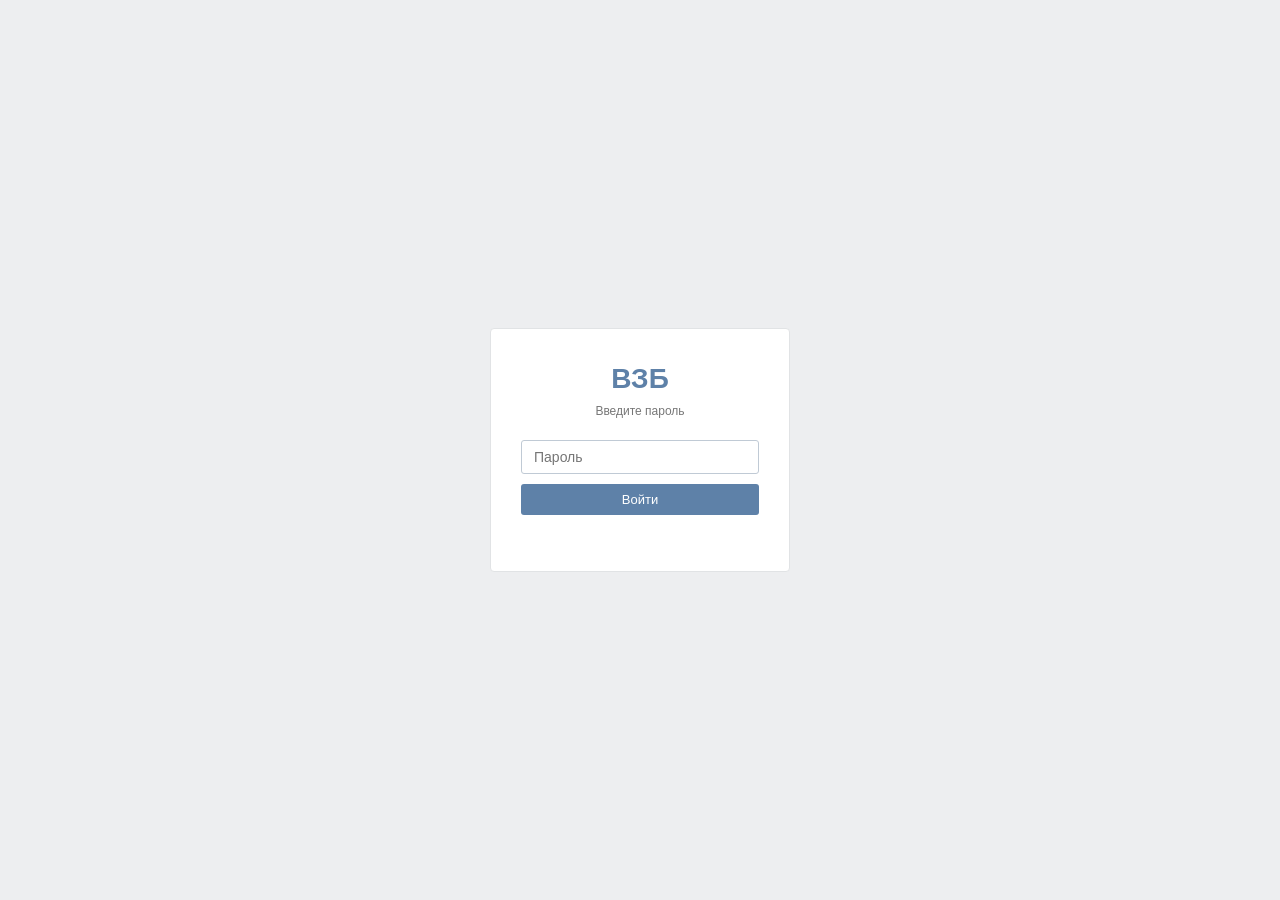
==== index.html @ bf8273ec "Update index.html" ====
<!DOCTYPE html>
<html lang="ru">
<head>
<meta charset="UTF-8">
<meta name="viewport" content="width=device-width, initial-scale=1.0">
<title>ВЗБ</title>
<style>

* { margin: 0; padding: 0; box-sizing: border-box; }
body { font-family: Tahoma, Arial, sans-serif; font-size: 13px; background: #edeef0; color: #333; line-height: 1.4; }
#login { position: fixed; inset: 0; display: flex; align-items: center; justify-content: center; background: #edeef0; z-index: 9999; }
.login-box { background: #fff; border: 1px solid #e1e3e5; border-radius: 4px; padding: 30px; text-align: center; width: 300px; max-width: 90vw; }
.login-box h1 { color: #5e81a8; font-size: 28px; margin-bottom: 5px; }
.login-sub { color: #777; font-size: 12px; margin-bottom: 20px; }
.login-box input { width: 100%; padding: 8px 12px; border: 1px solid #c0cad5; border-radius: 3px; font-family: inherit; font-size: 14px; margin-bottom: 10px; outline: none; }
.login-box input:focus { border-color: #5e81a8; }
.login-box button { width: 100%; padding: 8px; background: #5e81a8; color: #fff; border: none; border-radius: 3px; font-family: inherit; font-size: 13px; cursor: pointer; }
.login-box button:hover { background: #6d94be; }
.lerr { font-size: 12px; margin-top: 10px; min-height: 16px; }
@keyframes shake { 0%, 100% { transform: translateX(0); } 20% { transform: translateX(-8px); } 40% { transform: translateX(8px); } 60% { transform: translateX(-6px); } 80% { transform: translateX(6px); } }
#app { display: none; flex-direction: column; min-height: 100vh; }
.header { background: #5e81a8; height: 42px; display: flex; align-items: center; }
.header-inner { max-width: 960px; margin: 0 auto; width: 100%; padding: 0 15px; display: flex; align-items: center; gap: 15px; }
.logo { color: #fff; font-size: 18px; font-weight: bold; }
.status-text { color: rgba(255,255,255,0.7); font-size: 12px; flex: 1; }
.btn-link { background: none; border: none; color: #fff; cursor: pointer; font-size: 12px; text-decoration: underline; font-family: inherit; }
.btn-link:hover { text-decoration: none; }
.layout { max-width: 960px; margin: 10px auto; width: 100%; padding: 0 15px; display: flex; gap: 10px; flex: 1; }
.sidebar { width: 200px; flex-shrink: 0; }
.side-section { background: #fff; border: 1px solid #e1e3e5; border-radius: 4px; margin-bottom: 10px; overflow: hidden; }
.side-header { background: #f5f7fa; padding: 8px 12px; font-weight: bold; font-size: 12px; color: #555; border-bottom: 1px solid #e1e3e5; }
.side-item { padding: 8px 12px; cursor: pointer; font-size: 13px; }
.side-item:hover { background: #f5f7fa; }
.side-item.active { background: #dae1e8; font-weight: bold; color: #000; }
.side-empty { padding: 12px; color: #999; font-size: 12px; text-align: center; }
.badge-pub { color: #4bb34b; font-size: 14px; }
.badge-dirty { color: #e69138; font-size: 14px; }
.side-news { border-color: #5e81a8; border-left: 3px solid #5e81a8; }
.side-header-news { color: #5e81a8; background: #e8eef5; border-bottom-color: #c5d3e4; }
.side-item-news { font-weight: bold; font-size: 14px; color: #5e81a8; background: #f0f4f8; border-left: 3px solid transparent; }
.side-item-news:hover { background: #e0e8f0; }
.side-item-news.active { background: #dae1e8; color: #000; border-left-color: #5e81a8; }
.page-select-wrap { position: relative; }
.page-select-btn { width: 100%; padding: 10px 12px; background: #fff; border: 1px solid #c0cad5; border-radius: 3px; font-family: inherit; font-size: 13px; cursor: pointer; text-align: left; display: flex; justify-content: space-between; align-items: center; }
.page-select-btn:hover { background: #f5f7fa; border-color: #5e81a8; }
.page-select-arrow { font-size: 10px; color: #777; transition: transform 0.2s; }
.page-select-list { display: none; margin-top: 4px; border: 1px solid #e1e3e5; border-radius: 3px; background: #fff; max-height: 200px; overflow-y: auto; }
.page-select-list.open { display: block; }
.page-select-list .side-item { padding: 8px 12px; font-size: 13px; cursor: pointer; }
.page-select-list .side-item:hover { background: #f5f7fa; }
.page-select-list .side-item.active { background: #dae1e8; font-weight: bold; }
.content { flex: 1; min-width: 0; }
.page-card, .news-card { background: #fff; border: 1px solid #e1e3e5; border-radius: 4px; padding: 15px; margin-bottom: 10px; }
.news-card h3 { margin: 0 0 8px 0; font-size: 15px; color: #333; }
.news-card .date { font-size: 11px; color: #777; margin-bottom: 8px; }
.news-card p { margin: 0; white-space: pre-wrap; word-wrap: break-word; }
.empty-state { text-align: center; padding: 40px; color: #777; }
.apanel { display: none; background: #fff; border-top: 1px solid #e1e3e5; padding: 10px 15px; max-width: 960px; margin: 0 auto; width: 100%; }
.apanel.visible { display: flex; flex-wrap: wrap; gap: 8px; align-items: center; }
.ainfo { font-size: 12px; color: #5e81a8; font-weight: bold; margin-right: 15px; }
.btn { padding: 6px 12px; background: #e9ebee; border: 1px solid #bdc3c7; color: #333; border-radius: 3px; font-family: inherit; font-size: 12px; cursor: pointer; }
.btn:hover { background: #dfe2e6; }
.btn.btn-d { background: #ffe6e6; border-color: #dd4b39; color: #dd4b39; }
.btn.btn-s { background: #5e81a8; color: #fff; border: none; }
.btn.btn-s:hover { background: #6d94be; }
#modal-root { position: fixed; inset: 0; z-index: 10000; pointer-events: none; }
#modal-root.open { pointer-events: all; }
#modal-root .overlay { position: absolute; inset: 0; background: rgba(0,0,0,0.5); pointer-events: all; }
#modal-root .modal { position: absolute; top: 50%; left: 50%; transform: translate(-50%, -50%); background: #fff; border: 1px solid #e1e3e5; border-radius: 4px; padding: 20px; width: 450px; max-width: 90vw; max-height: 85vh; overflow-y: auto; }
#modal-root .modal h2 { margin: 0 0 12px 0; font-size: 16px; color: #333; }
#modal-root textarea { width: 100%; height: 120px; padding: 8px; border: 1px solid #c0cad5; border-radius: 3px; resize: vertical; font-family: inherit; font-size: 13px; margin-bottom: 10px; box-sizing: border-box; }
#modal-root input[type="text"] { width: 100%; padding: 8px; border: 1px solid #c0cad5; border-radius: 3px; font-family: inherit; font-size: 13px; margin-bottom: 10px; }
#modal-root .btn-modal { padding: 6px 12px; background: #5e81a8; color: #fff; border: none; border-radius: 3px; font-family: inherit; font-size: 12px; cursor: pointer; }
#modal-root .btn-cancel { padding: 6px 12px; background: transparent; border: 1px solid #bdc3c7; color: #333; border-radius: 3px; font-family: inherit; font-size: 12px; cursor: pointer; margin-left: 8px; }
#modal-root pre { background: #f0f0f0; padding: 10px; border-radius: 3px; font-family: Consolas, monospace; font-size: 12px; white-space: pre-wrap; word-break: break-all; margin-top: 10px; }
@media (max-width: 768px) { .layout { flex-direction: column; } .sidebar { width: 100%; margin-bottom: 10px; } }

</style>
</head>
<body>
<div id="login">
<div class="login-box"><h1>ВЗБ</h1><div class="login-sub">Введите пароль</div>
<input type="password" id="pwd" placeholder="Пароль" autocomplete="off">
<button id="loginBtn">Войти</button>
<div class="lerr" id="lerr"></div></div></div>
<div id="app">
<div class="header"><div class="header-inner"><span class="logo">ВЗБ</span><span class="status-text" id="status"></span><button class="btn-link" id="outBtn">Выход</button></div></div>
<div class="layout"><div class="sidebar" id="sidebar"></div><div class="content" id="content"></div></div>
</div>
<script>
var PUBLISHED_PAGES = {"1":"Сейчас глав нет, но мы их готовим"};
var PUBLISHED_NEWS = [{"id":1,"title":"«Внеземное богатство» снова в деле","content":"Хорошие новости для поклонников «Внеземного богатства»!\nПроект возвращается: мы активно работаем над новыми главами и планируем опубликовать их в ближайшее время. Спасибо, что остаётесь с нами — продолжение уже на подходе. 😊","date":"09.09.2026"}];
var VPWD = "взб";
var user = null, curView = "page", curPage = 1;
document.getElementById("loginBtn").onclick = login;
document.getElementById("pwd").addEventListener("keydown", function(e){ if(e.key==="Enter") login(); });
document.getElementById("outBtn").onclick = logout;
function login(){
  var p = document.getElementById("pwd").value;
  var err = document.getElementById("lerr");
  if(p === VPWD){
    err.style.color = "#4bb34b";
    err.textContent = "✓ Верно. Вход...";
    setTimeout(function(){
      document.getElementById("login").style.display = "none";
      document.getElementById("app").style.display = "flex";
      user = "viewer";
      render();
      err.textContent = "";
      err.style.color = "";
    }, 400);
  } else {
    err.style.color = "#dd4b39";
    err.textContent = "✗ Неверный пароль";
    document.getElementById("pwd").value = "";
    document.getElementById("pwd").focus();
  }
}
function logout(){
  user = null; curView = "page"; curPage = 1;
  document.getElementById("app").style.display = "none";
  document.getElementById("login").style.display = "flex";
  document.getElementById("pwd").value = "";
  document.getElementById("lerr").textContent = "";
  document.getElementById("lerr").style.color = "";
}
function esc(t){ var d=document.createElement("div"); d.textContent=t; return d.innerHTML; }
function getPageNums(){ return Object.keys(PUBLISHED_PAGES).map(Number).sort(function(a,b){return a-b;}); }
function getNews(){ return PUBLISHED_NEWS.slice().sort(function(a,b){return b.id-a.id;}); }
function render(){ renderStatus(); renderSidebar(); renderContent(); }
function renderStatus(){
  document.getElementById("status").textContent = "Зритель | Стр: " + Object.keys(PUBLISHED_PAGES).length + " | Новостей: " + PUBLISHED_NEWS.length;
}
function renderSidebar(){
  var h = "", nums = getPageNums();
  var news = getNews();
  h += "<div class=\"side-section side-news\">";
  h += "<div class=\"side-header side-header-news\">Новости</div>";
  if(news.length === 0){ h += "<div class=\"side-empty\">Нет новостей</div>"; }
  else { h += "<div class=\"side-item side-item-news"+(curView===\"news\"?\" active\":\"\")+"\" onclick=\"goToNews()\">📰 Новости ("+news.length+")</div>"; }
  h += "</div>";
  h += "<div class=\"side-section\"><div class=\"side-header\">Страницы</div>";
  if(nums.length === 0){ h += "<div class=\"side-empty\">Нет страниц</div>"; }
  else {
    h += "<div class=\"page-select-wrap\"><button class=\"page-select-btn\" onclick=\"togglePageList()\">📄 Стр. "+curPage+" <span class=\"page-select-arrow\">▼</span></button>";
    h += "<div class=\"page-select-list\" id=\"pageSelectList\">";
    for(var i=0;i<nums.length;i++){ var n=nums[i]; var act=(curView===\"page\"&&n===curPage); h += "<div class=\"side-item"+(act?\" active\":\"\")+"\" onclick=\"goToPage("+n+")\">Стр. "+n+"</div>"; }
    h += "</div></div>";
  }
  h += "</div>";
  document.getElementById("sidebar").innerHTML = h;
}
function togglePageList(){ var list=document.getElementById("pageSelectList"); if(list) list.classList.toggle("open"); }
function renderContent(){
  var el = document.getElementById("content");
  if(curView === "news"){
    var news = getNews();
    if(news.length === 0){ el.innerHTML = "<div class=\"empty-state\">Нет новостей</div>"; return; }
    var h = "";
    for(var i=0;i<news.length;i++){ var item=news[i]; h += "<div class=\"news-card\"><h3>"+esc(item.title||"Без заголовка")+"</h3><div class=\"date\">"+esc(item.date||"")+"</div><p>"+esc(item.content||"")+"</p></div>"; }
    el.innerHTML = h; return;
  }
  var nums = getPageNums();
  if(nums.length === 0){ el.innerHTML = "<div class=\"empty-state\">Нет страниц</div>"; return; }
  if(!PUBLISHED_PAGES.hasOwnProperty(String(curPage))) curPage = nums[0]||1;
  var pc = PUBLISHED_PAGES[String(curPage)]||"";
  if(pc.trim() === "") el.innerHTML = "<div class=\"page-card\"><div class=\"empty-state\">Пустая страница "+curPage+"</div></div>";
  else el.innerHTML = "<div class=\"page-card\">"+esc(pc)+"</div>";
}
function goToPage(n){ curView="page"; curPage=n; render(); }
function goToNews(){ curView="news"; render(); }
document.addEventListener("keydown", function(e){
  if(!user) return;
  if(e.target.tagName === "INPUT") return;
  if(curView !== "page") return;
  var nums = getPageNums(); if(nums.length === 0) return;
  var idx = nums.indexOf(curPage);
  if(e.key === "ArrowLeft" && idx > 0){ curPage = nums[idx-1]; render(); }
  else if(e.key === "ArrowRight" && idx < nums.length-1){ curPage = nums[idx+1]; render(); }
});
</script>
</body>
</html>
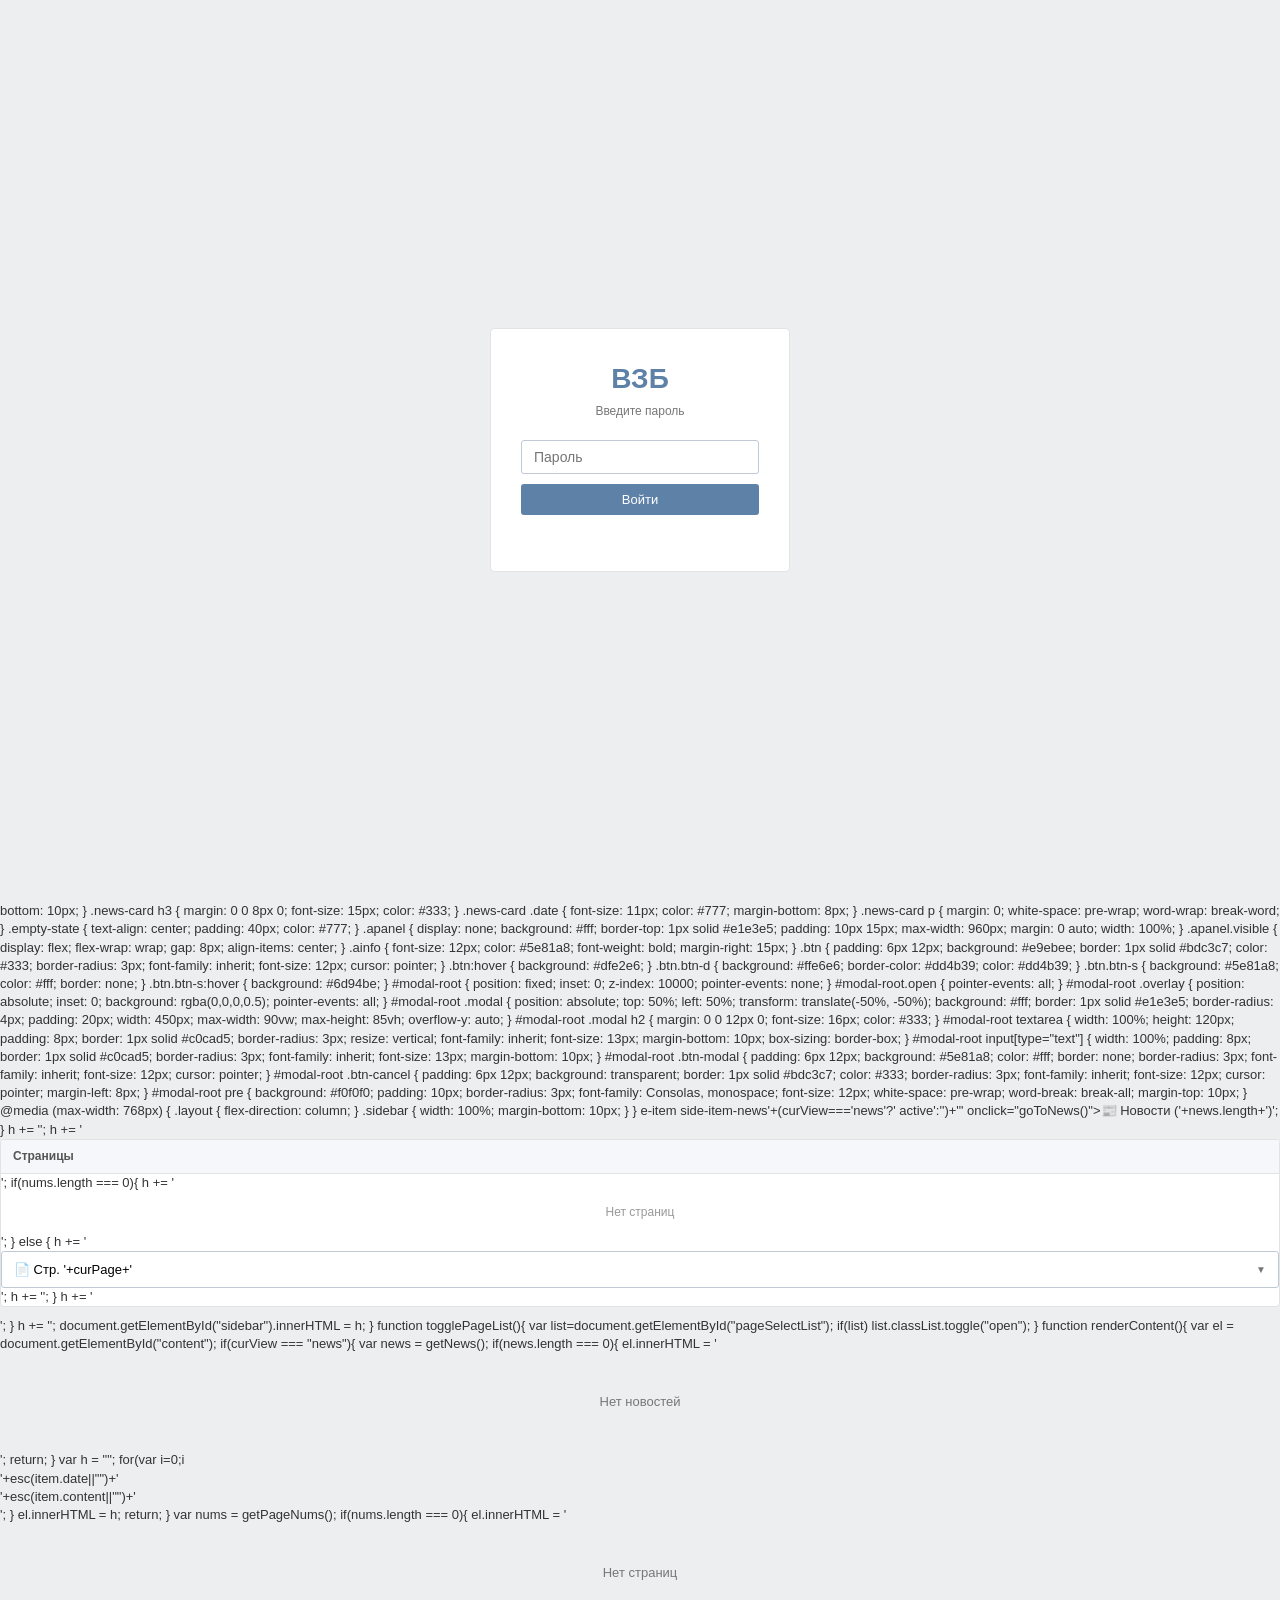
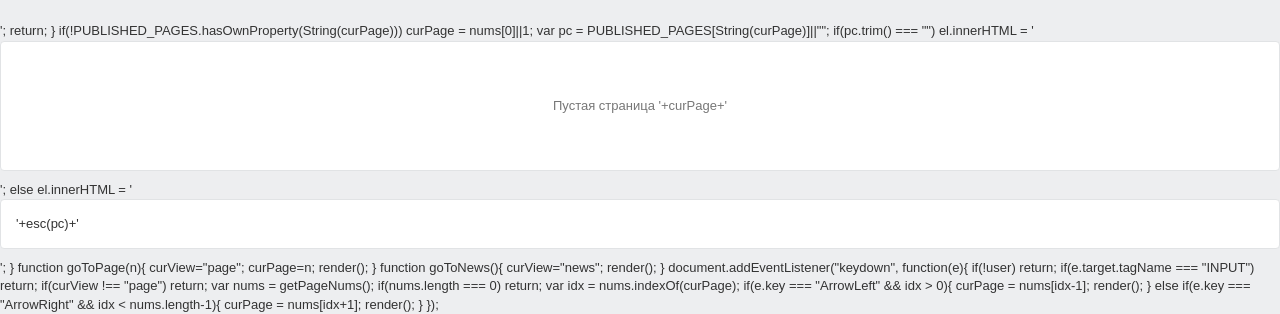
==== commit a0e9fb9f: "Update index.html" ====
--- a/index.html
+++ b/index.html
@@ -89,7 +89,7 @@
 </div>
 <script>
 var PUBLISHED_PAGES = {"1":"Сейчас глав нет, но мы их готовим"};
-var PUBLISHED_NEWS = [{"id":1,"title":"«Внеземное богатство» снова в деле","content":"Хорошие новости для поклонников «Внеземного богатства»!\nПроект возвращается: мы активно работаем над новыми главами и планируем опубликовать их в ближайшее время. Спасибо, что остаётесь с нами — продолжение уже на подходе. 😊","date":"09.09.2026"}];
+var PUBLISHED_NEWS = [{"id":1,"title":"«Внеземное богатство» снова в деле","content":"Хорошие новости для поклонников «Внеземного богатства»!\nПроект возвращается: мы активно работаем над новыми главами и планируем опубликовать их в ближайшее время. Спасибо, что остаётесь с нами — продолжение уже на подходе. 😊","date":"10.09.2026"}];
 var VPWD = "взб";
 var user = null, curView = "page", curPage = 1;
 document.getElementById("loginBtn").onclick = login;
@@ -134,20 +134,20 @@
 function renderSidebar(){
   var h = "", nums = getPageNums();
   var news = getNews();
-  h += "<div class=\"side-section side-news\">";
-  h += "<div class=\"side-header side-header-news\">Новости</div>";
-  if(news.length === 0){ h += "<div class=\"side-empty\">Нет новостей</div>"; }
-  else { h += "<div class=\"side-item side-item-news"+(curView===\"news\"?\" active\":\"\")+"\" onclick=\"goToNews()\">📰 Новости ("+news.length+")</div>"; }
-  h += "</div>";
-  h += "<div class=\"side-section\"><div class=\"side-header\">Страницы</div>";
-  if(nums.length === 0){ h += "<div class=\"side-empty\">Нет страниц</div>"; }
+  h += '<div class="side-section side-news">';
+  h += '<div class="side-header side-header-news">Новости</div>';
+  if(news.length === 0){ h += '<div class="side-empty">Нет новостей</div>'; }
+  else { h += '<div class="side-item side-item-news'+(curView==='news'?' active':'')+'" onclick="goToNews()">📰 Новости ('+news.length+')</div>'; }
+  h += '</div>';
+  h += '<div class="side-section"><div class="side-header">Страницы</div>';
+  if(nums.length === 0){ h += '<div class="side-empty">Нет страниц</div>'; }
   else {
-    h += "<div class=\"page-select-wrap\"><button class=\"page-select-btn\" onclick=\"togglePageList()\">📄 Стр. "+curPage+" <span class=\"page-select-arrow\">▼</span></button>";
-    h += "<div class=\"page-select-list\" id=\"pageSelectList\">";
-    for(var i=0;i<nums.length;i++){ var n=nums[i]; var act=(curView===\"page\"&&n===curPage); h += "<div class=\"side-item"+(act?\" active\":\"\")+"\" onclick=\"goToPage("+n+")\">Стр. "+n+"</div>"; }
-    h += "</div></div>";
-  }
-  h += "</div>";
+    h += '<div class="page-select-wrap"><button class="page-select-btn" onclick="togglePageList()">📄 Стр. '+curPage+' <span class="page-select-arrow">▼</span></button>';
+    h += '<div class="page-select-list" id="pageSelectList">';
+    for(var i=0;i<nums.length;i++){ var n=nums[i]; var act=(curView==='page'&&n===curPage); h += '<div class="side-item'+(act?' active':'')+'" onclick="goToPage('+n+')">Стр. '+n+'</div>'; }
+    h += '</div></div>';
+  }
+  h += '</div>';
   document.getElementById("sidebar").innerHTML = h;
 }
 function togglePageList(){ var list=document.getElementById("pageSelectList"); if(list) list.classList.toggle("open"); }
@@ -155,17 +155,249 @@
   var el = document.getElementById("content");
   if(curView === "news"){
     var news = getNews();
-    if(news.length === 0){ el.innerHTML = "<div class=\"empty-state\">Нет новостей</div>"; return; }
+    if(news.length === 0){ el.innerHTML = '<div class="empty-state">Нет новостей</div>'; return; }
     var h = "";
-    for(var i=0;i<news.length;i++){ var item=news[i]; h += "<div class=\"news-card\"><h3>"+esc(item.title||"Без заголовка")+"</h3><div class=\"date\">"+esc(item.date||"")+"</div><p>"+esc(item.content||"")+"</p></div>"; }
+    for(var i=0;i<news.length;i++){ var item=news[i]; h += '<div class="news-card"><h3>'+esc(item.title||"Без заголовка")+'</h3><div class="date">'+esc(item.date||"")+'</div><p>'+esc(item.content||"")+'</p></div>'; }
     el.innerHTML = h; return;
   }
   var nums = getPageNums();
-  if(nums.length === 0){ el.innerHTML = "<div class=\"empty-state\">Нет страниц</div>"; return; }
+  if(nums.length === 0){ el.innerHTML = '<div class="empty-state">Нет страниц</div>'; return; }
   if(!PUBLISHED_PAGES.hasOwnProperty(String(curPage))) curPage = nums[0]||1;
   var pc = PUBLISHED_PAGES[String(curPage)]||"";
-  if(pc.trim() === "") el.innerHTML = "<div class=\"page-card\"><div class=\"empty-state\">Пустая страница "+curPage+"</div></div>";
-  else el.innerHTML = "<div class=\"page-card\">"+esc(pc)+"</div>";
+  if(pc.trim() === "") el.innerHTML = '<div class="page-card"><div class="empty-state">Пустая страница '+curPage+'</div></div>';
+  else el.innerHTML = '<div class="page-card">'+esc(pc)+'</div>';
+}
+function goToPage(n){ curView="page"; curPage=n; render(); }
+function goToNews(){ curView="news"; render(); }
+document.addEventListener("keydown", function(e){
+  if(!user) return;
+  if(e.target.tagName === "INPUT") return;
+  if(curView !== "page") return;
+  var nums = getPageNums(); if(nums.length === 0) return;
+  var idx = nums.indexOf(curPage);
+  if(e.key === "ArrowLeft" && idx > 0){ curPage = nums[idx-1]; render(); }
+  else if(e.key === "ArrowRight" && idx < nums.length-1){ curPage = nums[idx+1]; render(); }
+});
+</script>
+</body>
+</html>e-item side-item-news'+(curView==='news'?' active':'')+'" onclick="goToNews()">📰 Новости ('+news.length+')</div>'; }
+  h += '</div>';
+  h += '<div class="side-section"><div class="side-header">Страницы</div>';
+  if(nums.length === 0){ h += '<div class="side-empty">Нет страниц</div>'; }
+  else {
+    h += '<div class="page-select-wrap"><button class="page-select-btn" onclick="togglePageList()">📄 Стр. '+curPage+' <span class="page-select-arrow">▼</span></button>';
+    h += '<div class="page-select-list" id="pageSelectList">';
+    for(var i=0;i<nums.length;i++){ var n=nums[i]; var act=(curView==='page'&&n===curPage); h += '<div class="side-item'+(act?' active':'')+'" onclick="goToPage('+n+')">Стр. '+n+'</div>'; }
+    h += '</div></div>';
+  }
+  h += '</div>';
+  document.getElementById("sidebar").innerHTML = h;
+}
+function togglePageList(){ var list=document.getElementById("pageSelectList"); if(list) list.classList.toggle("open"); }
+function renderContent(){
+  var el = document.getElementById("content");
+  if(curView === "news"){
+    var news = getNews();
+    if(news.length === 0){ el.innerHTML = '<div class="empty-state">Нет новостей</div>'; return; }
+    var h = "";
+    for(var i=0;i<news.length;i++){ var item=news[i]; h += '<div class="news-card"><h3>'+esc(item.title||"Без заголовка")+'</h3><div class="date">'+esc(item.date||"")+'</div><p>'+esc(item.content||"")+'</p></div>'; }
+    el.innerHTML = h; return;
+  }
+  var nums = getPageNums();
+  if(nums.length === 0){ el.innerHTML = '<div class="empty-state">Нет страниц</div>'; return; }
+  if(!PUBLISHED_PAGES.hasOwnProperty(String(curPage))) curPage = nums[0]||1;
+  var pc = PUBLISHED_PAGES[String(curPage)]||"";
+  if(pc.trim() === "") el.innerHTML = '<div class="page-card"><div class="empty-state">Пустая страница '+curPage+'</div></div>';
+  else el.innerHTML = '<div class="page-card">'+esc(pc)+'</div>';
+}
+function goToPage(n){ curView="page"; curPage=n; render(); }
+function goToNews(){ curView="news"; render(); }
+document.addEventListener("keydown", function(e){
+  if(!user) return;
+  if(e.target.tagName === "INPUT") return;
+  if(curView !== "page") return;
+  var nums = getPageNums(); if(nums.length === 0) return;
+  var idx = nums.indexOf(curPage);
+  if(e.key === "ArrowLeft" && idx > 0){ curPage = nums[idx-1]; render(); }
+  else if(e.key === "ArrowRight" && idx < nums.length-1){ curPage = nums[idx+1]; render(); }
+});
+</script>
+</body>
+</html>.badge-dirty { color: #e69138; font-size: 14px; }
+.side-news { border-color: #5e81a8; border-left: 3px solid #5e81a8; }
+.side-header-news { color: #5e81a8; background: #e8eef5; border-bottom-color: #c5d3e4; }
+.side-item-news { font-weight: bold; font-size: 14px; color: #5e81a8; background: #f0f4f8; border-left: 3px solid transparent; }
+.side-item-news:hover { background: #e0e8f0; }
+.side-item-news.active { background: #dae1e8; color: #000; border-left-color: #5e81a8; }
+.page-select-wrap { position: relative; }
+.page-select-btn { width: 100%; padding: 10px 12px; background: #fff; border: 1px solid #c0cad5; border-radius: 3px; font-family: inherit; font-size: 13px; cursor: pointer; text-align: left; display: flex; justify-content: space-between; align-items: center; }
+.page-select-btn:hover { background: #f5f7fa; border-color: #5e81a8; }
+.page-select-arrow { font-size: 10px; color: #777; transition: transform 0.2s; }
+.page-select-list { display: none; margin-top: 4px; border: 1px solid #e1e3e5; border-radius: 3px; background: #fff; max-height: 200px; overflow-y: auto; }
+.page-select-list.open { display: block; }
+.page-select-list .side-item { padding: 8px 12px; font-size: 13px; cursor: pointer; }
+.page-select-list .side-item:hover { background: #f5f7fa; }
+.page-select-list .side-item.active { background: #dae1e8; font-weight: bold; }
+.content { flex: 1; min-width: 0; }
+.page-card, .news-card { background: #fff; border: 1px solid #e1e3e5; border-radius: 4px; padding: 15px; margin-bottom: 10px; }
+.news-card h3 { margin: 0 0 8px 0; font-size: 15px; color: #333; }
+.news-card .date { font-size: 11px; color: #777; margin-bottom: 8px; }
+.news-card p { margin: 0; white-space: pre-wrap; word-wrap: break-word; }
+.empty-state { text-align: center; padding: 40px; color: #777; }
+.apanel { display: none; background: #fff; border-top: 1px solid #e1e3e5; padding: 10px 15px; max-width: 960px; margin: 0 auto; width: 100%; }
+.apanel.visible { display: flex; flex-wrap: wrap; gap: 8px; align-items: center; }
+.ainfo { font-size: 12px; color: #5e81a8; font-weight: bold; margin-right: 15px; }
+.btn { padding: 6px 12px; background: #e9ebee; border: 1px solid #bdc3c7; color: #333; border-radius: 3px; font-family: inherit; font-size: 12px; cursor: pointer; }
+.btn:hover { background: #dfe2e6; }
+.btn.btn-d { background: #ffe6e6; border-color: #dd4b39; color: #dd4b39; }
+.btn.btn-s { background: #5e81a8; color: #fff; border: none; }
+.btn.btn-s:hover { background: #6d94be; }
+#modal-root { position: fixed; inset: 0; z-index: 10000; pointer-events: none; }
+#modal-root.open { pointer-events: all; }
+#modal-root .overlay { position: absolute; inset: 0; background: rgba(0,0,0,0.5); pointer-events: all; }
+#modal-root .modal { position: absolute; top: 50%; left: 50%; transform: translate(-50%, -50%); background: #fff; border: 1px solid #e1e3e5; border-radius: 4px; padding: 20px; width: 450px; max-width: 90vw; max-height: 85vh; overflow-y: auto; }
+#modal-root .modal h2 { margin: 0 0 12px 0; font-size: 16px; color: #333; }
+#modal-root textarea { width: 100%; height: 120px; padding: 8px; border: 1px solid #c0cad5; border-radius: 3px; resize: vertical; font-family: inherit; font-size: 13px; margin-bottom: 10px; box-sizing: border-box; }
+#modal-root input[type="text"] { width: 100%; padding: 8px; border: 1px solid #c0cad5; border-radius: 3px; font-family: inherit; font-size: 13px; margin-bottom: 10px; }
+#modal-root .btn-modal { padding: 6px 12px; background: #5e81a8; color: #fff; border: none; border-radius: 3px; font-family: inherit; font-size: 12px; cursor: pointer; }
+#modal-root .btn-cancel { padding: 6px 12px; background: transparent; border: 1px solid #bdc3c7; color: #333; border-radius: 3px; font-family: inherit; font-size: 12px; cursor: pointer; margin-left: 8px; }
+#modal-root pre { background: #f0f0f0; padding: 10px; border-radius: 3px; font-family: Consolas, monospace; font-size: 12px; white-space: pre-wrap; word-break: break-all; margin-top: 10px; }
+@media (max-width: 768px) { .layout { flex-direction: column; } .sidebar { width: 100%; margin-bottom: 10px; } }
+
+</style>
+</head>
+<body>
+<div id="login">
+<div class="login-box"><h1>ВЗБ</h1><div class="login-sub">Введите пароль</div>
+<input type="password" id="pwd" placeholder="Пароль" autocomplete="off">
+<button id="loginBtn">Войти</button>
+<div class="lerr" id="lerr"></div></div></div>
+<div id="app">
+<div class="header"><div class="header-inner"><span class="logo">ВЗБ</span><span class="status-text" id="status"></span><button class="btn-link" id="outBtn">Выход</button></div></div>
+<div class="layout"><div class="sidebar" id="sidebar"></div><div class="content" id="content"></div></div>
+</div>
+<script>
+var PUBLISHED_PAGES = {"1":"Сейчас глав нет, но мы их готовим"};
+var PUBLISHED_NEWS = [{"id":1,"title":"«Внеземное богатство» снова в деле","content":"Хорошие новости для поклонников «Внеземного богатства»!\nПроект возвращается: мы активно работаем над новыми главами и планируем опубликовать их в ближайшее время. Спасибо, что остаётесь с нами — продолжение уже на подходе. 😊","date":"10.09.2026"}];
+var VPWD = "взб";
+var user = null, curView = "page", curPage = 1;
+document.getElementById("loginBtn").onclick = login;
+document.getElementById("pwd").addEventListener("keydown", function(e){ if(e.key==="Enter") login(); });
+document.getElementById("outBtn").onclick = logout;
+function login(){
+  var p = document.getElementById("pwd").value;
+  var err = document.getElementById("lerr");
+  if(p === VPWD){
+    err.style.color = "#4bb34b";
+    err.textContent = "✓ Верно. Вход...";
+    setTimeout(function(){
+      document.getElementById("login").style.display = "none";
+      document.getElementById("app").style.display = "flex";
+      user = "viewer";
+      render();
+      err.textContent = "";
+      err.style.color = "";
+    }, 400);
+  } else {
+    err.style.color = "#dd4b39";
+    err.textContent = "✗ Неверный пароль";
+    document.getElementById("pwd").value = "";
+    document.getElementById("pwd").focus();
+  }
+}
+function logout(){
+  user = null; curView = "page"; curPage = 1;
+  document.getElementById("app").style.display = "none";
+  document.getElementById("login").style.display = "flex";
+  document.getElementById("pwd").value = "";
+  document.getElementById("lerr").textContent = "";
+  document.getElementById("lerr").style.color = "";
+}
+function esc(t){ var d=document.createElement("div"); d.textContent=t; return d.innerHTML; }
+function getPageNums(){ return Object.keys(PUBLISHED_PAGES).map(Number).sort(function(a,b){return a-b;}); }
+function getNews(){ return PUBLISHED_NEWS.slice().sort(function(a,b){return b.id-a.id;}); }
+function render(){ renderStatus(); renderSidebar(); renderContent(); }
+function renderStatus(){
+  document.getElementById("status").textContent = "Зритель | Стр: " + Object.keys(PUBLISHED_PAGES).length + " | Новостей: " + PUBLISHED_NEWS.length;
+}
+function renderSidebar(){
+  var h = "", nums = getPageNums();
+  var news = getNews();
+  h += '<div class="side-section side-news">';
+  h += '<div class="side-header side-header-news">Новости</div>';
+  if(news.length === 0){ h += '<div class="side-empty">Нет новостей</div>'; }
+  else { h += '<div class="side-item side-item-news'+(curView==='news'?' active':'')+'" onclick="goToNews()">📰 Новости ('+news.length+')</div>'; }
+  h += '</div>';
+  h += '<div class="side-section"><div class="side-header">Страницы</div>';
+  if(nums.length === 0){ h += '<div class="side-empty">Нет страниц</div>'; }
+  else {
+    h += '<div class="page-select-wrap"><button class="page-select-btn" onclick="togglePageList()">📄 Стр. '+curPage+' <span class="page-select-arrow">▼</span></button>';
+    h += '<div class="page-select-list" id="pageSelectList">';
+    for(var i=0;i<nums.length;i++){ var n=nums[i]; var act=(curView==='page'&&n===curPage); h += '<div class="side-item'+(act?' active':'')+'" onclick="goToPage('+n+')">Стр. '+n+'</div>'; }
+    h += '</div></div>';
+  }
+  h += '</div>';
+  document.getElementById("sidebar").innerHTML = h;
+}
+function togglePageList(){ var list=document.getElementById("pageSelectList"); if(list) list.classList.toggle("open"); }
+function renderContent(){
+  var el = document.getElementById("content");
+  if(curView === "news"){
+    var news = getNews();
+    if(news.length === 0){ el.innerHTML = '<div class="empty-state">Нет новостей</div>'; return; }
+    var h = "";
+    for(var i=0;i<news.length;i++){ var item=news[i]; h += '<div class="news-card"><h3>'+esc(item.title||"Без заголовка")+'</h3><div class="date">'+esc(item.date||"")+'</div><p>'+esc(item.content||"")+'</p></div>'; }
+    el.innerHTML = h; return;
+  }
+  var nums = getPageNums();
+  if(nums.length === 0){ el.innerHTML = '<div class="empty-state">Нет страниц</div>'; return; }
+  if(!PUBLISHED_PAGES.hasOwnProperty(String(curPage))) curPage = nums[0]||1;
+  var pc = PUBLISHED_PAGES[String(curPage)]||"";
+  if(pc.trim() === "") el.innerHTML = '<div class="page-card"><div class="empty-state">Пустая страница '+curPage+'</div></div>';
+  else el.innerHTML = '<div class="page-card">'+esc(pc)+'</div>';
+}
+function goToPage(n){ curView="page"; curPage=n; render(); }
+function goToNews(){ curView="news"; render(); }
+document.addEventListener("keydown", function(e){
+  if(!user) return;
+  if(e.target.tagName === "INPUT") return;
+  if(curView !== "page") return;
+  var nums = getPageNums(); if(nums.length === 0) return;
+  var idx = nums.indexOf(curPage);
+  if(e.key === "ArrowLeft" && idx > 0){ curPage = nums[idx-1]; render(); }
+  else if(e.key === "ArrowRight" && idx < nums.length-1){ curPage = nums[idx+1]; render(); }
+});
+</script>
+</body>
+</html>e-item side-item-news'+(curView==='news'?' active':'')+'" onclick="goToNews()">📰 Новости ('+news.length+')</div>'; }
+  h += '</div>';
+  h += '<div class="side-section"><div class="side-header">Страницы</div>';
+  if(nums.length === 0){ h += '<div class="side-empty">Нет страниц</div>'; }
+  else {
+    h += '<div class="page-select-wrap"><button class="page-select-btn" onclick="togglePageList()">📄 Стр. '+curPage+' <span class="page-select-arrow">▼</span></button>';
+    h += '<div class="page-select-list" id="pageSelectList">';
+    for(var i=0;i<nums.length;i++){ var n=nums[i]; var act=(curView==='page'&&n===curPage); h += '<div class="side-item'+(act?' active':'')+'" onclick="goToPage('+n+')">Стр. '+n+'</div>'; }
+    h += '</div></div>';
+  }
+  h += '</div>';
+  document.getElementById("sidebar").innerHTML = h;
+}
+function togglePageList(){ var list=document.getElementById("pageSelectList"); if(list) list.classList.toggle("open"); }
+function renderContent(){
+  var el = document.getElementById("content");
+  if(curView === "news"){
+    var news = getNews();
+    if(news.length === 0){ el.innerHTML = '<div class="empty-state">Нет новостей</div>'; return; }
+    var h = "";
+    for(var i=0;i<news.length;i++){ var item=news[i]; h += '<div class="news-card"><h3>'+esc(item.title||"Без заголовка")+'</h3><div class="date">'+esc(item.date||"")+'</div><p>'+esc(item.content||"")+'</p></div>'; }
+    el.innerHTML = h; return;
+  }
+  var nums = getPageNums();
+  if(nums.length === 0){ el.innerHTML = '<div class="empty-state">Нет страниц</div>'; return; }
+  if(!PUBLISHED_PAGES.hasOwnProperty(String(curPage))) curPage = nums[0]||1;
+  var pc = PUBLISHED_PAGES[String(curPage)]||"";
+  if(pc.trim() === "") el.innerHTML = '<div class="page-card"><div class="empty-state">Пустая страница '+curPage+'</div></div>';
+  else el.innerHTML = '<div class="page-card">'+esc(pc)+'</div>';
 }
 function goToPage(n){ curView="page"; curPage=n; render(); }
 function goToNews(){ curView="news"; render(); }
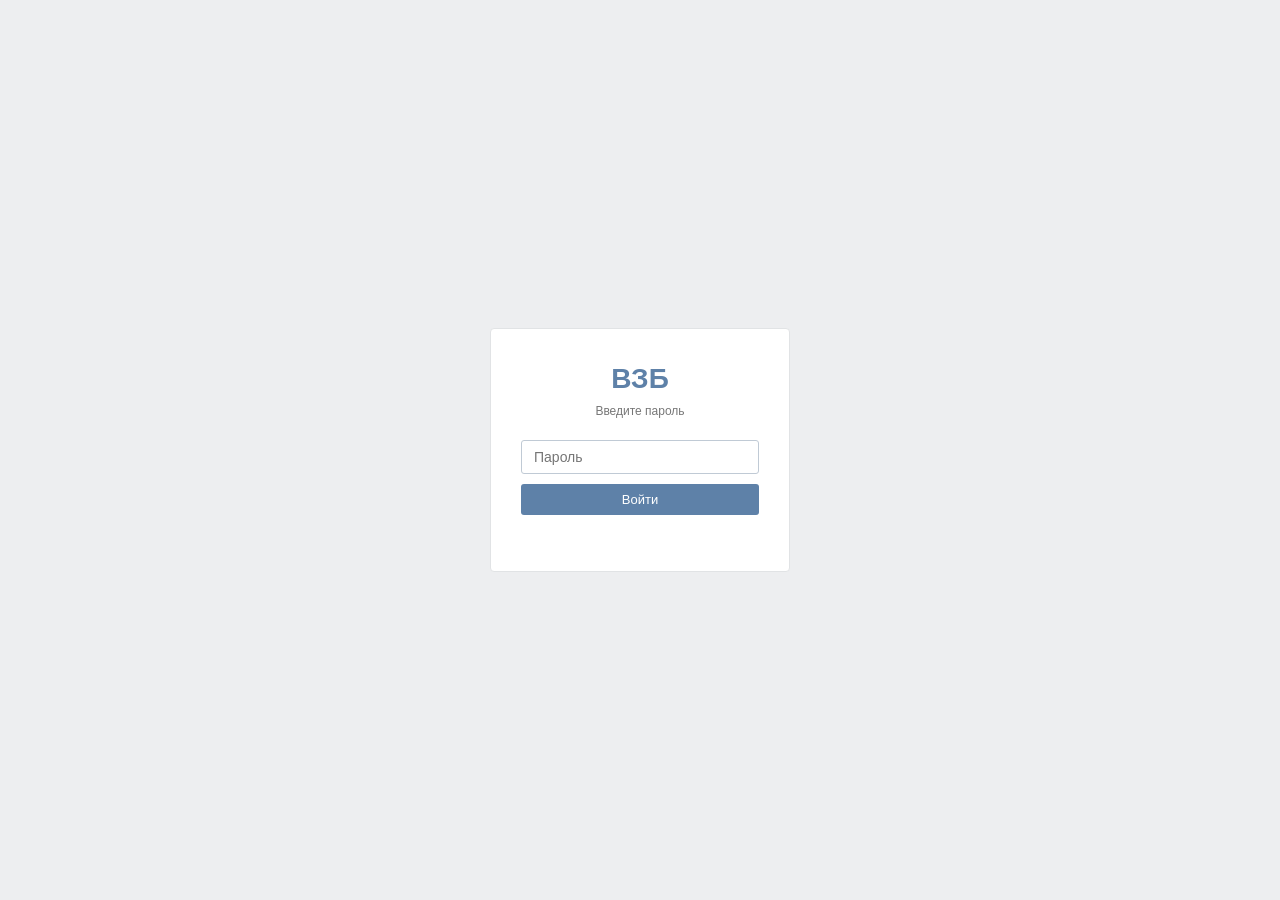
==== commit c8bdd432: "Update index.html" ====
--- a/index.html
+++ b/index.html
@@ -180,236 +180,4 @@
 });
 </script>
 </body>
-</html>e-item side-item-news'+(curView==='news'?' active':'')+'" onclick="goToNews()">📰 Новости ('+news.length+')</div>'; }
-  h += '</div>';
-  h += '<div class="side-section"><div class="side-header">Страницы</div>';
-  if(nums.length === 0){ h += '<div class="side-empty">Нет страниц</div>'; }
-  else {
-    h += '<div class="page-select-wrap"><button class="page-select-btn" onclick="togglePageList()">📄 Стр. '+curPage+' <span class="page-select-arrow">▼</span></button>';
-    h += '<div class="page-select-list" id="pageSelectList">';
-    for(var i=0;i<nums.length;i++){ var n=nums[i]; var act=(curView==='page'&&n===curPage); h += '<div class="side-item'+(act?' active':'')+'" onclick="goToPage('+n+')">Стр. '+n+'</div>'; }
-    h += '</div></div>';
-  }
-  h += '</div>';
-  document.getElementById("sidebar").innerHTML = h;
-}
-function togglePageList(){ var list=document.getElementById("pageSelectList"); if(list) list.classList.toggle("open"); }
-function renderContent(){
-  var el = document.getElementById("content");
-  if(curView === "news"){
-    var news = getNews();
-    if(news.length === 0){ el.innerHTML = '<div class="empty-state">Нет новостей</div>'; return; }
-    var h = "";
-    for(var i=0;i<news.length;i++){ var item=news[i]; h += '<div class="news-card"><h3>'+esc(item.title||"Без заголовка")+'</h3><div class="date">'+esc(item.date||"")+'</div><p>'+esc(item.content||"")+'</p></div>'; }
-    el.innerHTML = h; return;
-  }
-  var nums = getPageNums();
-  if(nums.length === 0){ el.innerHTML = '<div class="empty-state">Нет страниц</div>'; return; }
-  if(!PUBLISHED_PAGES.hasOwnProperty(String(curPage))) curPage = nums[0]||1;
-  var pc = PUBLISHED_PAGES[String(curPage)]||"";
-  if(pc.trim() === "") el.innerHTML = '<div class="page-card"><div class="empty-state">Пустая страница '+curPage+'</div></div>';
-  else el.innerHTML = '<div class="page-card">'+esc(pc)+'</div>';
-}
-function goToPage(n){ curView="page"; curPage=n; render(); }
-function goToNews(){ curView="news"; render(); }
-document.addEventListener("keydown", function(e){
-  if(!user) return;
-  if(e.target.tagName === "INPUT") return;
-  if(curView !== "page") return;
-  var nums = getPageNums(); if(nums.length === 0) return;
-  var idx = nums.indexOf(curPage);
-  if(e.key === "ArrowLeft" && idx > 0){ curPage = nums[idx-1]; render(); }
-  else if(e.key === "ArrowRight" && idx < nums.length-1){ curPage = nums[idx+1]; render(); }
-});
-</script>
-</body>
-</html>.badge-dirty { color: #e69138; font-size: 14px; }
-.side-news { border-color: #5e81a8; border-left: 3px solid #5e81a8; }
-.side-header-news { color: #5e81a8; background: #e8eef5; border-bottom-color: #c5d3e4; }
-.side-item-news { font-weight: bold; font-size: 14px; color: #5e81a8; background: #f0f4f8; border-left: 3px solid transparent; }
-.side-item-news:hover { background: #e0e8f0; }
-.side-item-news.active { background: #dae1e8; color: #000; border-left-color: #5e81a8; }
-.page-select-wrap { position: relative; }
-.page-select-btn { width: 100%; padding: 10px 12px; background: #fff; border: 1px solid #c0cad5; border-radius: 3px; font-family: inherit; font-size: 13px; cursor: pointer; text-align: left; display: flex; justify-content: space-between; align-items: center; }
-.page-select-btn:hover { background: #f5f7fa; border-color: #5e81a8; }
-.page-select-arrow { font-size: 10px; color: #777; transition: transform 0.2s; }
-.page-select-list { display: none; margin-top: 4px; border: 1px solid #e1e3e5; border-radius: 3px; background: #fff; max-height: 200px; overflow-y: auto; }
-.page-select-list.open { display: block; }
-.page-select-list .side-item { padding: 8px 12px; font-size: 13px; cursor: pointer; }
-.page-select-list .side-item:hover { background: #f5f7fa; }
-.page-select-list .side-item.active { background: #dae1e8; font-weight: bold; }
-.content { flex: 1; min-width: 0; }
-.page-card, .news-card { background: #fff; border: 1px solid #e1e3e5; border-radius: 4px; padding: 15px; margin-bottom: 10px; }
-.news-card h3 { margin: 0 0 8px 0; font-size: 15px; color: #333; }
-.news-card .date { font-size: 11px; color: #777; margin-bottom: 8px; }
-.news-card p { margin: 0; white-space: pre-wrap; word-wrap: break-word; }
-.empty-state { text-align: center; padding: 40px; color: #777; }
-.apanel { display: none; background: #fff; border-top: 1px solid #e1e3e5; padding: 10px 15px; max-width: 960px; margin: 0 auto; width: 100%; }
-.apanel.visible { display: flex; flex-wrap: wrap; gap: 8px; align-items: center; }
-.ainfo { font-size: 12px; color: #5e81a8; font-weight: bold; margin-right: 15px; }
-.btn { padding: 6px 12px; background: #e9ebee; border: 1px solid #bdc3c7; color: #333; border-radius: 3px; font-family: inherit; font-size: 12px; cursor: pointer; }
-.btn:hover { background: #dfe2e6; }
-.btn.btn-d { background: #ffe6e6; border-color: #dd4b39; color: #dd4b39; }
-.btn.btn-s { background: #5e81a8; color: #fff; border: none; }
-.btn.btn-s:hover { background: #6d94be; }
-#modal-root { position: fixed; inset: 0; z-index: 10000; pointer-events: none; }
-#modal-root.open { pointer-events: all; }
-#modal-root .overlay { position: absolute; inset: 0; background: rgba(0,0,0,0.5); pointer-events: all; }
-#modal-root .modal { position: absolute; top: 50%; left: 50%; transform: translate(-50%, -50%); background: #fff; border: 1px solid #e1e3e5; border-radius: 4px; padding: 20px; width: 450px; max-width: 90vw; max-height: 85vh; overflow-y: auto; }
-#modal-root .modal h2 { margin: 0 0 12px 0; font-size: 16px; color: #333; }
-#modal-root textarea { width: 100%; height: 120px; padding: 8px; border: 1px solid #c0cad5; border-radius: 3px; resize: vertical; font-family: inherit; font-size: 13px; margin-bottom: 10px; box-sizing: border-box; }
-#modal-root input[type="text"] { width: 100%; padding: 8px; border: 1px solid #c0cad5; border-radius: 3px; font-family: inherit; font-size: 13px; margin-bottom: 10px; }
-#modal-root .btn-modal { padding: 6px 12px; background: #5e81a8; color: #fff; border: none; border-radius: 3px; font-family: inherit; font-size: 12px; cursor: pointer; }
-#modal-root .btn-cancel { padding: 6px 12px; background: transparent; border: 1px solid #bdc3c7; color: #333; border-radius: 3px; font-family: inherit; font-size: 12px; cursor: pointer; margin-left: 8px; }
-#modal-root pre { background: #f0f0f0; padding: 10px; border-radius: 3px; font-family: Consolas, monospace; font-size: 12px; white-space: pre-wrap; word-break: break-all; margin-top: 10px; }
-@media (max-width: 768px) { .layout { flex-direction: column; } .sidebar { width: 100%; margin-bottom: 10px; } }
-
-</style>
-</head>
-<body>
-<div id="login">
-<div class="login-box"><h1>ВЗБ</h1><div class="login-sub">Введите пароль</div>
-<input type="password" id="pwd" placeholder="Пароль" autocomplete="off">
-<button id="loginBtn">Войти</button>
-<div class="lerr" id="lerr"></div></div></div>
-<div id="app">
-<div class="header"><div class="header-inner"><span class="logo">ВЗБ</span><span class="status-text" id="status"></span><button class="btn-link" id="outBtn">Выход</button></div></div>
-<div class="layout"><div class="sidebar" id="sidebar"></div><div class="content" id="content"></div></div>
-</div>
-<script>
-var PUBLISHED_PAGES = {"1":"Сейчас глав нет, но мы их готовим"};
-var PUBLISHED_NEWS = [{"id":1,"title":"«Внеземное богатство» снова в деле","content":"Хорошие новости для поклонников «Внеземного богатства»!\nПроект возвращается: мы активно работаем над новыми главами и планируем опубликовать их в ближайшее время. Спасибо, что остаётесь с нами — продолжение уже на подходе. 😊","date":"10.09.2026"}];
-var VPWD = "взб";
-var user = null, curView = "page", curPage = 1;
-document.getElementById("loginBtn").onclick = login;
-document.getElementById("pwd").addEventListener("keydown", function(e){ if(e.key==="Enter") login(); });
-document.getElementById("outBtn").onclick = logout;
-function login(){
-  var p = document.getElementById("pwd").value;
-  var err = document.getElementById("lerr");
-  if(p === VPWD){
-    err.style.color = "#4bb34b";
-    err.textContent = "✓ Верно. Вход...";
-    setTimeout(function(){
-      document.getElementById("login").style.display = "none";
-      document.getElementById("app").style.display = "flex";
-      user = "viewer";
-      render();
-      err.textContent = "";
-      err.style.color = "";
-    }, 400);
-  } else {
-    err.style.color = "#dd4b39";
-    err.textContent = "✗ Неверный пароль";
-    document.getElementById("pwd").value = "";
-    document.getElementById("pwd").focus();
-  }
-}
-function logout(){
-  user = null; curView = "page"; curPage = 1;
-  document.getElementById("app").style.display = "none";
-  document.getElementById("login").style.display = "flex";
-  document.getElementById("pwd").value = "";
-  document.getElementById("lerr").textContent = "";
-  document.getElementById("lerr").style.color = "";
-}
-function esc(t){ var d=document.createElement("div"); d.textContent=t; return d.innerHTML; }
-function getPageNums(){ return Object.keys(PUBLISHED_PAGES).map(Number).sort(function(a,b){return a-b;}); }
-function getNews(){ return PUBLISHED_NEWS.slice().sort(function(a,b){return b.id-a.id;}); }
-function render(){ renderStatus(); renderSidebar(); renderContent(); }
-function renderStatus(){
-  document.getElementById("status").textContent = "Зритель | Стр: " + Object.keys(PUBLISHED_PAGES).length + " | Новостей: " + PUBLISHED_NEWS.length;
-}
-function renderSidebar(){
-  var h = "", nums = getPageNums();
-  var news = getNews();
-  h += '<div class="side-section side-news">';
-  h += '<div class="side-header side-header-news">Новости</div>';
-  if(news.length === 0){ h += '<div class="side-empty">Нет новостей</div>'; }
-  else { h += '<div class="side-item side-item-news'+(curView==='news'?' active':'')+'" onclick="goToNews()">📰 Новости ('+news.length+')</div>'; }
-  h += '</div>';
-  h += '<div class="side-section"><div class="side-header">Страницы</div>';
-  if(nums.length === 0){ h += '<div class="side-empty">Нет страниц</div>'; }
-  else {
-    h += '<div class="page-select-wrap"><button class="page-select-btn" onclick="togglePageList()">📄 Стр. '+curPage+' <span class="page-select-arrow">▼</span></button>';
-    h += '<div class="page-select-list" id="pageSelectList">';
-    for(var i=0;i<nums.length;i++){ var n=nums[i]; var act=(curView==='page'&&n===curPage); h += '<div class="side-item'+(act?' active':'')+'" onclick="goToPage('+n+')">Стр. '+n+'</div>'; }
-    h += '</div></div>';
-  }
-  h += '</div>';
-  document.getElementById("sidebar").innerHTML = h;
-}
-function togglePageList(){ var list=document.getElementById("pageSelectList"); if(list) list.classList.toggle("open"); }
-function renderContent(){
-  var el = document.getElementById("content");
-  if(curView === "news"){
-    var news = getNews();
-    if(news.length === 0){ el.innerHTML = '<div class="empty-state">Нет новостей</div>'; return; }
-    var h = "";
-    for(var i=0;i<news.length;i++){ var item=news[i]; h += '<div class="news-card"><h3>'+esc(item.title||"Без заголовка")+'</h3><div class="date">'+esc(item.date||"")+'</div><p>'+esc(item.content||"")+'</p></div>'; }
-    el.innerHTML = h; return;
-  }
-  var nums = getPageNums();
-  if(nums.length === 0){ el.innerHTML = '<div class="empty-state">Нет страниц</div>'; return; }
-  if(!PUBLISHED_PAGES.hasOwnProperty(String(curPage))) curPage = nums[0]||1;
-  var pc = PUBLISHED_PAGES[String(curPage)]||"";
-  if(pc.trim() === "") el.innerHTML = '<div class="page-card"><div class="empty-state">Пустая страница '+curPage+'</div></div>';
-  else el.innerHTML = '<div class="page-card">'+esc(pc)+'</div>';
-}
-function goToPage(n){ curView="page"; curPage=n; render(); }
-function goToNews(){ curView="news"; render(); }
-document.addEventListener("keydown", function(e){
-  if(!user) return;
-  if(e.target.tagName === "INPUT") return;
-  if(curView !== "page") return;
-  var nums = getPageNums(); if(nums.length === 0) return;
-  var idx = nums.indexOf(curPage);
-  if(e.key === "ArrowLeft" && idx > 0){ curPage = nums[idx-1]; render(); }
-  else if(e.key === "ArrowRight" && idx < nums.length-1){ curPage = nums[idx+1]; render(); }
-});
-</script>
-</body>
-</html>e-item side-item-news'+(curView==='news'?' active':'')+'" onclick="goToNews()">📰 Новости ('+news.length+')</div>'; }
-  h += '</div>';
-  h += '<div class="side-section"><div class="side-header">Страницы</div>';
-  if(nums.length === 0){ h += '<div class="side-empty">Нет страниц</div>'; }
-  else {
-    h += '<div class="page-select-wrap"><button class="page-select-btn" onclick="togglePageList()">📄 Стр. '+curPage+' <span class="page-select-arrow">▼</span></button>';
-    h += '<div class="page-select-list" id="pageSelectList">';
-    for(var i=0;i<nums.length;i++){ var n=nums[i]; var act=(curView==='page'&&n===curPage); h += '<div class="side-item'+(act?' active':'')+'" onclick="goToPage('+n+')">Стр. '+n+'</div>'; }
-    h += '</div></div>';
-  }
-  h += '</div>';
-  document.getElementById("sidebar").innerHTML = h;
-}
-function togglePageList(){ var list=document.getElementById("pageSelectList"); if(list) list.classList.toggle("open"); }
-function renderContent(){
-  var el = document.getElementById("content");
-  if(curView === "news"){
-    var news = getNews();
-    if(news.length === 0){ el.innerHTML = '<div class="empty-state">Нет новостей</div>'; return; }
-    var h = "";
-    for(var i=0;i<news.length;i++){ var item=news[i]; h += '<div class="news-card"><h3>'+esc(item.title||"Без заголовка")+'</h3><div class="date">'+esc(item.date||"")+'</div><p>'+esc(item.content||"")+'</p></div>'; }
-    el.innerHTML = h; return;
-  }
-  var nums = getPageNums();
-  if(nums.length === 0){ el.innerHTML = '<div class="empty-state">Нет страниц</div>'; return; }
-  if(!PUBLISHED_PAGES.hasOwnProperty(String(curPage))) curPage = nums[0]||1;
-  var pc = PUBLISHED_PAGES[String(curPage)]||"";
-  if(pc.trim() === "") el.innerHTML = '<div class="page-card"><div class="empty-state">Пустая страница '+curPage+'</div></div>';
-  else el.innerHTML = '<div class="page-card">'+esc(pc)+'</div>';
-}
-function goToPage(n){ curView="page"; curPage=n; render(); }
-function goToNews(){ curView="news"; render(); }
-document.addEventListener("keydown", function(e){
-  if(!user) return;
-  if(e.target.tagName === "INPUT") return;
-  if(curView !== "page") return;
-  var nums = getPageNums(); if(nums.length === 0) return;
-  var idx = nums.indexOf(curPage);
-  if(e.key === "ArrowLeft" && idx > 0){ curPage = nums[idx-1]; render(); }
-  else if(e.key === "ArrowRight" && idx < nums.length-1){ curPage = nums[idx+1]; render(); }
-});
-</script>
-</body>
 </html>
